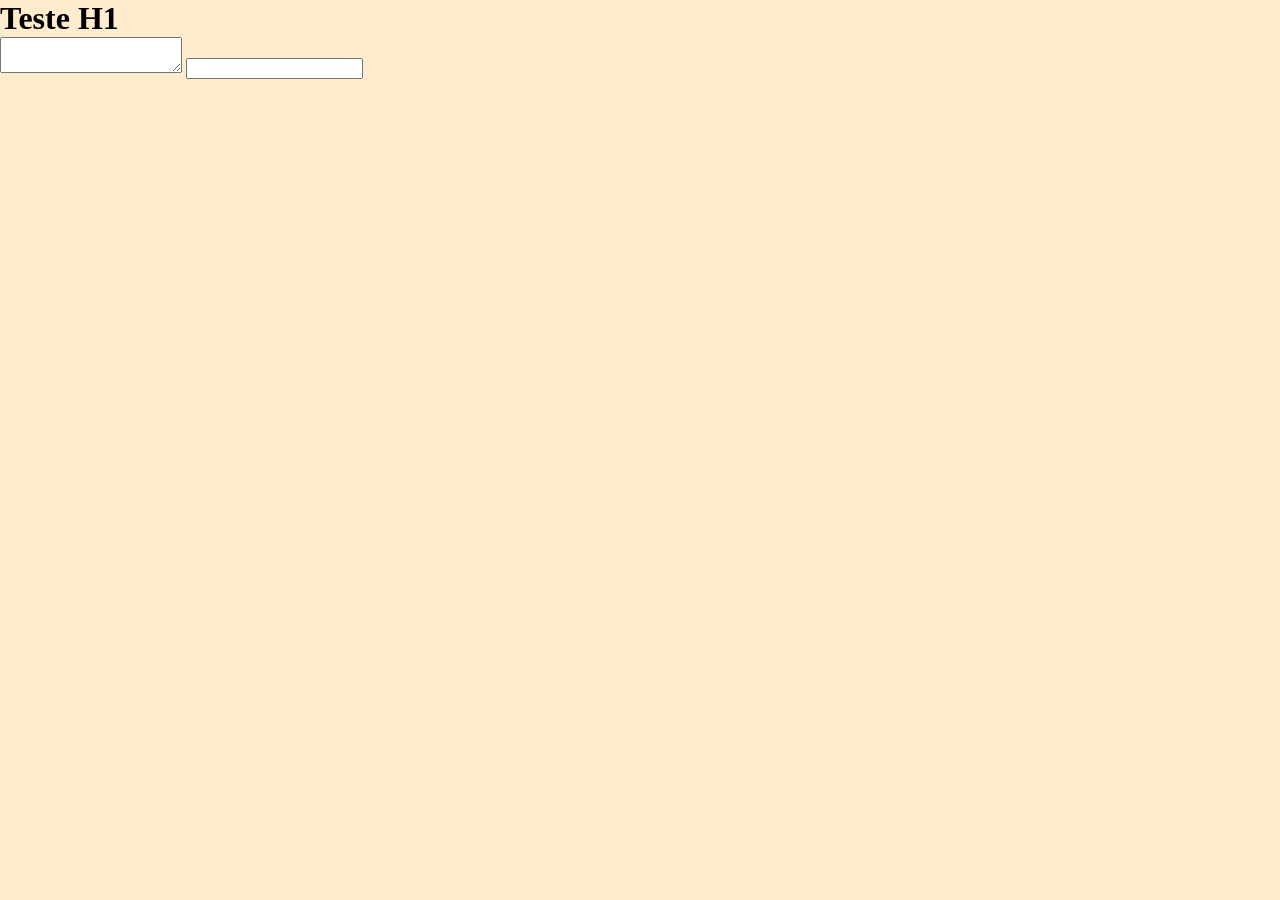
==== html.html @ e9803ba5 "Add files via upload" ====
<!DOCTYPE html>
<html lang="en">
<head>
    <meta charset="UTF-8">
    <meta name="viewport" content="width=device-width, initial-scale=1.0">
    <link rel="stylesheet" href="css.css">
    
    <title>Manual de Site</title>
</head>
<body>

    <h1>Teste H1</h1>
    <textarea id=""></textarea>
    
    <input type="text">
</body>
</html>
---- css.css ----
* {
    margin: 0;
}

body {
    background-color: blanchedalmond;
    width: 100%;
    height: 100vh;
}
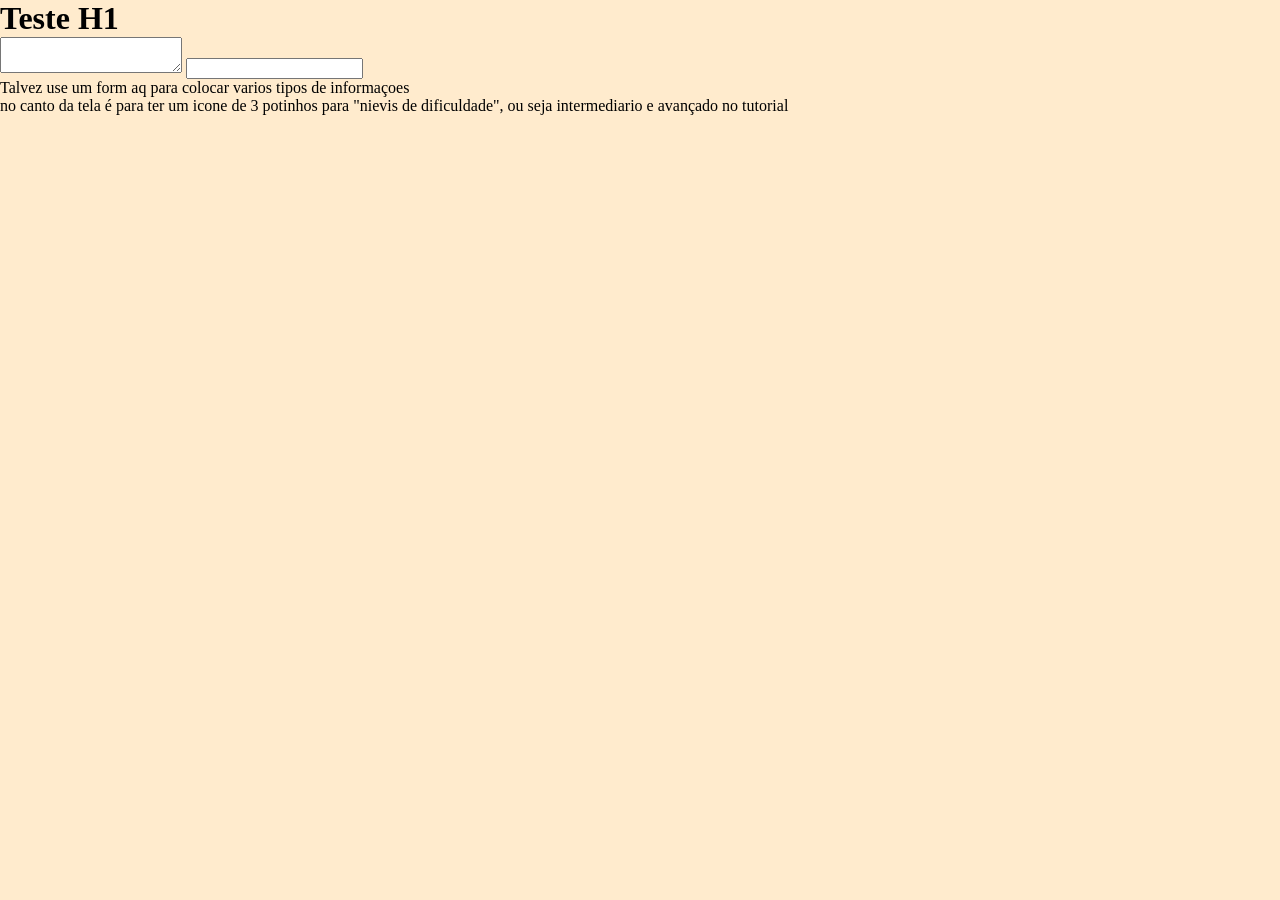
==== commit fa6a8da0: "update 1.0" ====
--- a/html.html
+++ b/html.html
@@ -13,5 +13,8 @@
     <textarea id=""></textarea>
     
     <input type="text">
+
+    <p>Talvez use um form aq para colocar varios tipos de informaçoes</p>
+    <p>no canto da tela é para ter um icone de 3 potinhos para "nievis de dificuldade", ou seja intermediario e avançado no tutorial</p>
 </body>
-</html>+</html>                                                  
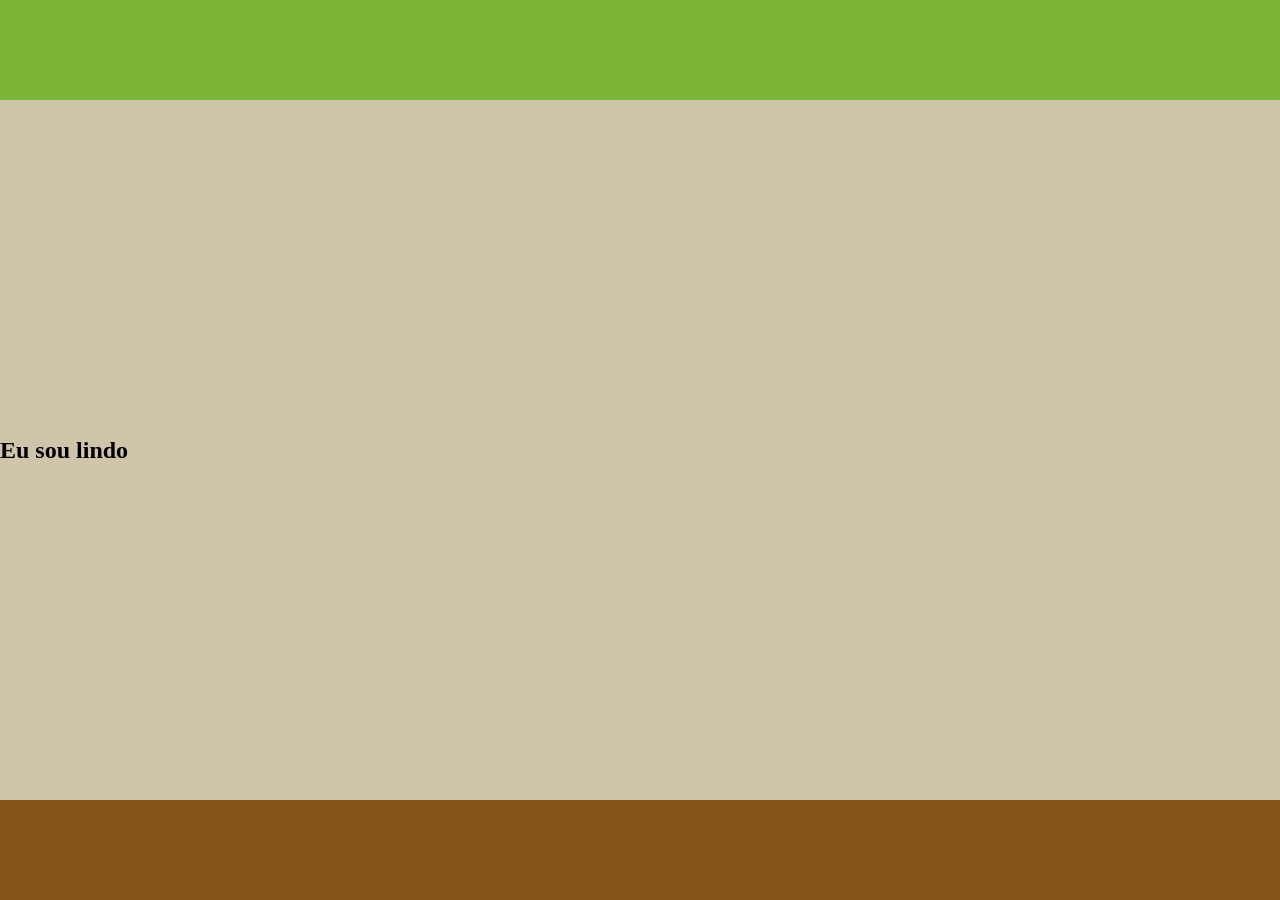
==== commit 0b2061f5: "Update html.html" ====
--- a/html.html
+++ b/html.html
@@ -1,5 +1,5 @@
 <!DOCTYPE html>
-<html lang="en">
+<html lang="pt-BR">
 <head>
     <meta charset="UTF-8">
     <meta name="viewport" content="width=device-width, initial-scale=1.0">
@@ -9,12 +9,10 @@
 </head>
 <body>
 
-    <h1>Teste H1</h1>
-    <textarea id=""></textarea>
-    
-    <input type="text">
+    <header id="header-home"></header>
 
-    <p>Talvez use um form aq para colocar varios tipos de informaçoes</p>
-    <p>no canto da tela é para ter um icone de 3 potinhos para "nievis de dificuldade", ou seja intermediario e avançado no tutorial</p>
+    <h2>Eu sou lindo</h2>
+
+    <footer id="footer-home"></footer>
 </body>
-</html>                                                  +</html>
--- a/css.css
+++ b/css.css
@@ -1,9 +1,38 @@
+:root {
+    --verde-forte: #7cb636;
+    --verde-fraco: #cbddab;
+    --marrom: #845416;
+    --verde-escuro: #8ba15a;
+    --cinza-palido: #cec5ab;
+}
+
 * {
     margin: 0;
+    padding: 0;
+    
 }
 
 body {
-    background-color: blanchedalmond;
+    background-color: var(--cinza-palido);
     width: 100%;
     height: 100vh;
-}+    margin: 0;
+    
+    display: flex;
+    flex-direction: column;
+    justify-content: space-between;
+}
+
+#header-home {
+    display: flex;
+    background-color: var(--verde-forte);
+    width: 100%;
+    height: 100px;
+}
+
+#footer-home {
+    display: flex;
+    background-color: var(--marrom);
+    width: 100%;
+    height: 100px;
+}
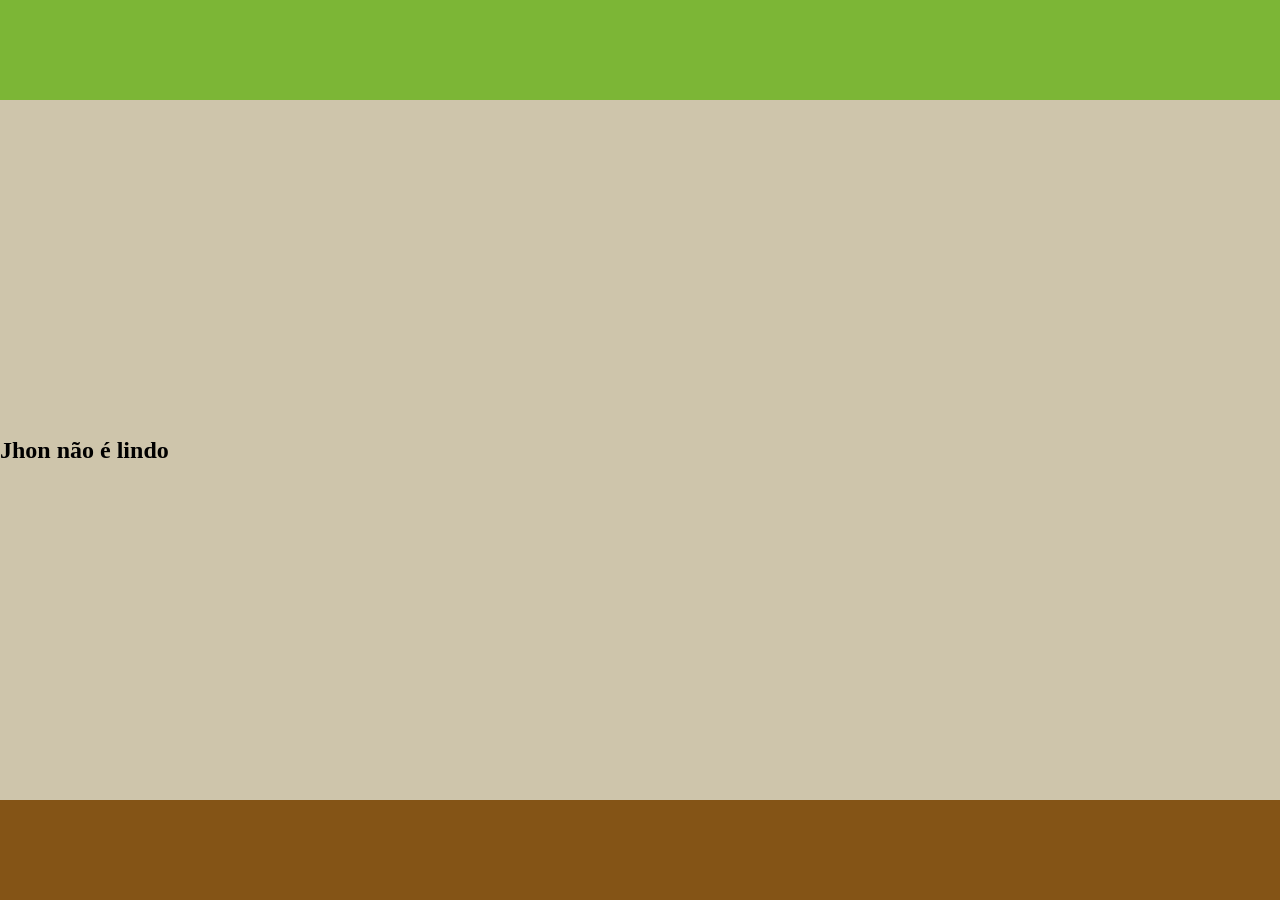
==== commit 86184920: "Update html.html" ====
--- a/html.html
+++ b/html.html
@@ -11,7 +11,7 @@
 
     <header id="header-home"></header>
 
-    <h2>Eu sou lindo</h2>
+    <h2>Jhon não é lindo</h2>
 
     <footer id="footer-home"></footer>
 </body>
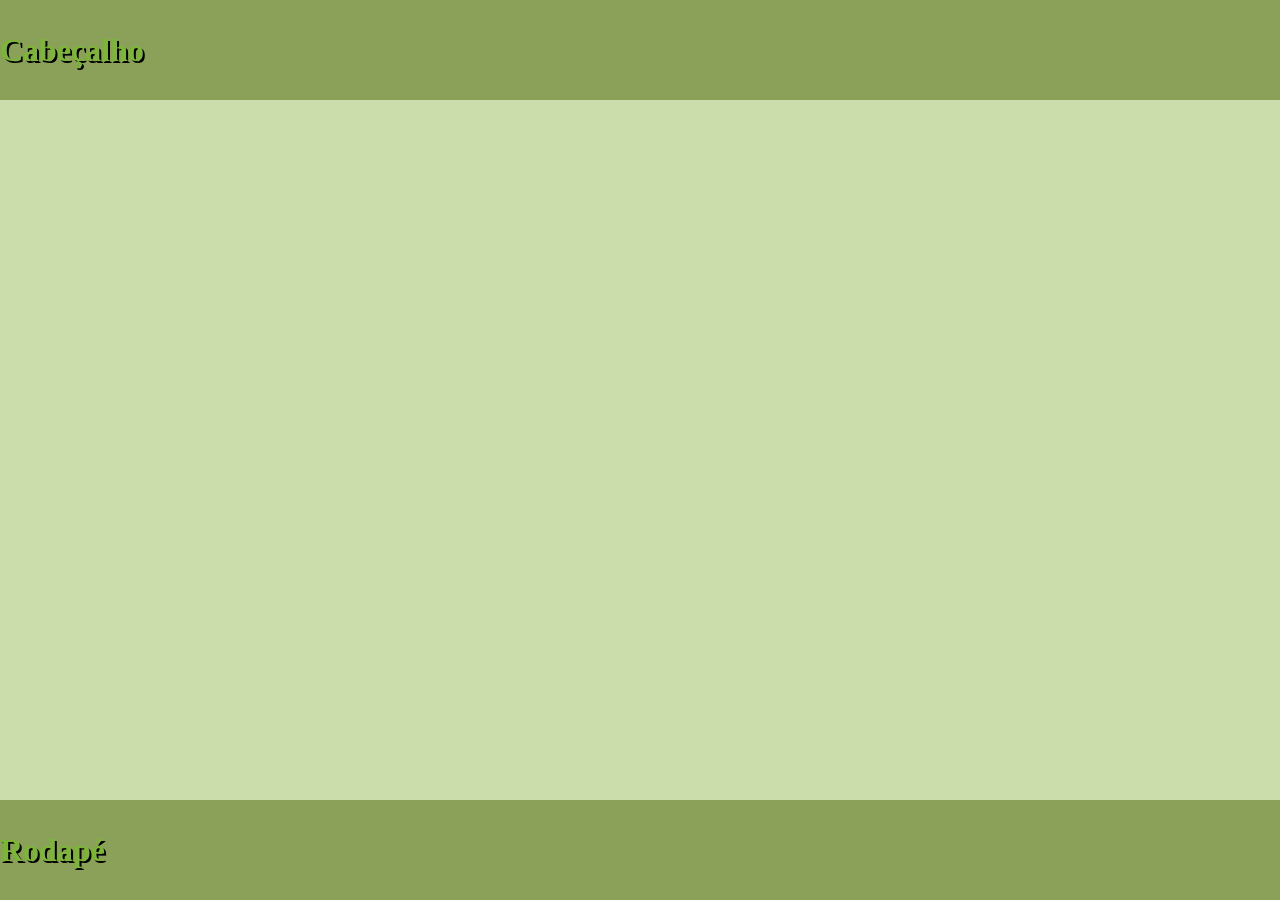
==== commit aa204665: "Add header and footer elements to html.html" ====
--- a/html.html
+++ b/html.html
@@ -9,10 +9,14 @@
 </head>
 <body>
 
-    <header id="header-home"></header>
+    <header id="header-home">
+        <h1>Cabeçalho</h1>
+    </header>
 
-    <h2>Jhon não é lindo</h2>
 
-    <footer id="footer-home"></footer>
+
+    <footer id="footer-home">
+        <h1>Rodapé</h1>
+    </footer>
 </body>
 </html>
--- a/css.css
+++ b/css.css
@@ -13,7 +13,8 @@
 }
 
 body {
-    background-color: var(--cinza-palido);
+    /* background: linear-gradient(180deg, var(--verde-forte), var(--marrom)); */
+    background-color: var(--verde-fraco);
     width: 100%;
     height: 100vh;
     margin: 0;
@@ -23,16 +24,14 @@
     justify-content: space-between;
 }
 
-#header-home {
+#header-home, #footer-home {
     display: flex;
-    background-color: var(--verde-forte);
+    background-color: var(--verde-escuro);
     width: 100%;
     height: 100px;
+    align-items: center;
+    color: var(--verde-forte);
+    text-shadow: 2px 2px black ;
 }
 
-#footer-home {
-    display: flex;
-    background-color: var(--marrom);
-    width: 100%;
-    height: 100px;
-}
+
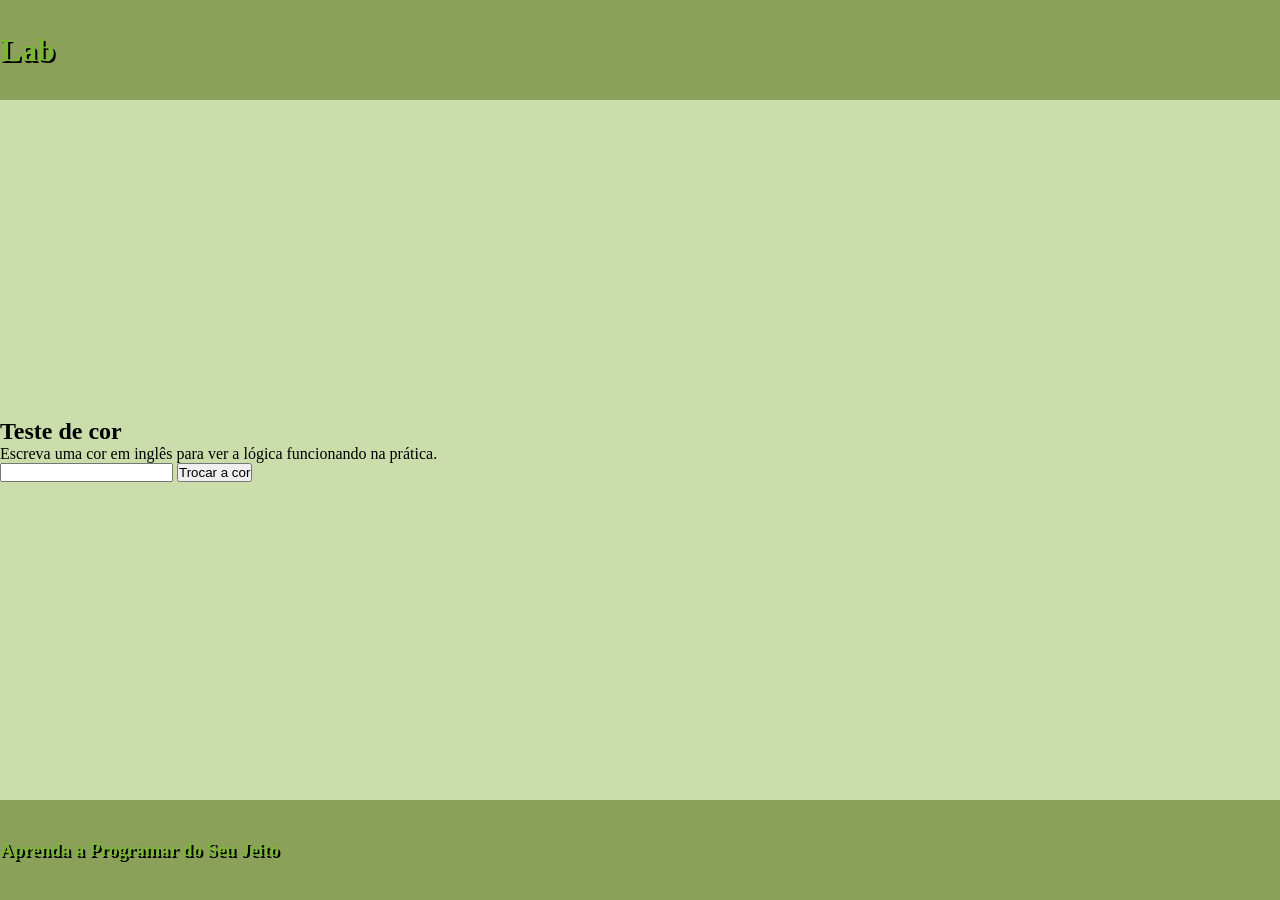
==== commit 0ed4b62c: "Update html.html" ====
--- a/html.html
+++ b/html.html
@@ -4,19 +4,32 @@
     <meta charset="UTF-8">
     <meta name="viewport" content="width=device-width, initial-scale=1.0">
     <link rel="stylesheet" href="css.css">
-    
-    <title>Manual de Site</title>
+    <title>Manual do Site</title>
 </head>
 <body>
 
     <header id="header-home">
-        <h1>Cabeçalho</h1>
+        <h1>Lab</h1>
     </header>
 
+    <!-- Área interativa central do site -->
+    <main class="conteudo-principal">
+        <div id="card-tutorial">
+            <h2>Teste de cor</h2>
+            <p>Escreva uma cor em inglês para ver a lógica funcionando na prática.</p>
+            
 
+            <input type="text" id="inputDeCor">
+
+            <!-- Botão que ativa nossa lógica de JavaScript -->
+            <button id="botaoDeCor">Trocar a cor</button>
+        </div>
+    </main>
 
     <footer id="footer-home">
-        <h1>Rodapé</h1>
+        <h3>Aprenda a Programar do Seu Jeito</h3>
     </footer>
+
+    <script src="js.js"></script>
 </body>
 </html>
